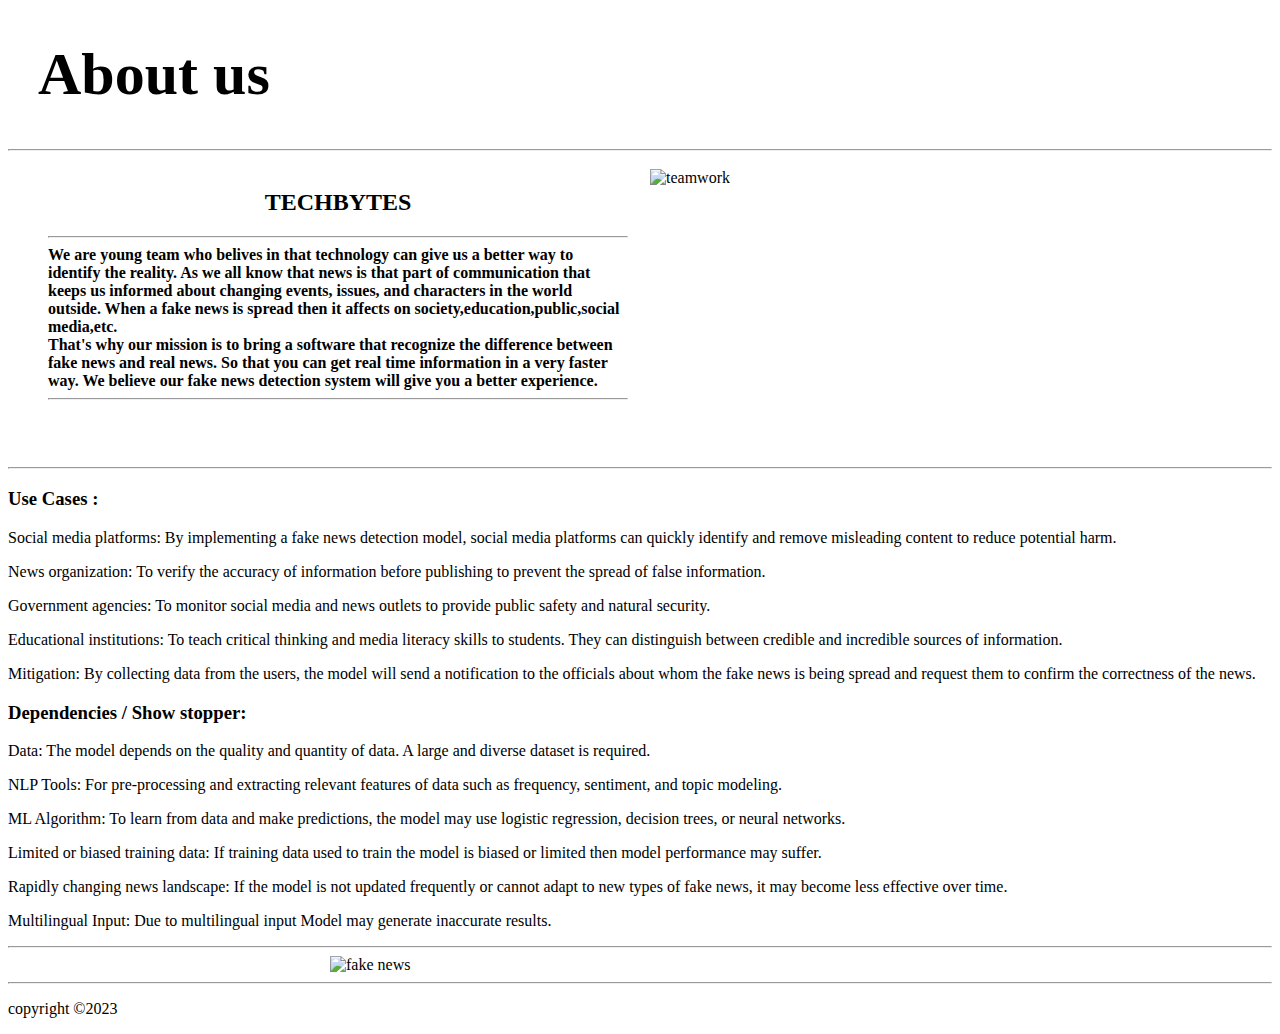
==== templates/about.html @ 09feb076 "first commit" ====
<!DOCTYPE html>
<html>
<head>
	<meta charset="utf-8">
	<meta name="viewport" content="width=device-width, initial-scale=1">
	<title>about.fakenews</title>
	<style>
		* {
		  box-sizing: border-box;
		}
		
		/* Create two equal columns that floats next to each other */
		.column {
		  float: left;
		  width: 50%;
		  padding: 10px;
		  height: 300px; /* Should be removed. Only for demonstration */
		}
		
		/* Clear floats after the columns */
		.row:after {
		  content: "";
		  display: table;
		  clear: both;
		}
		h1{text-align: left;margin-left: 30px; font-size:60px;}
		h2{text-align: center;}
		h2{color: black;}
		</style>
</head>
<body>
<h1><b> About us</b></h1>

<hr>
	<div class="row">
		<div class="column" style="background-color:white;height: 300px; width: 600px;box-sizing: border-box; margin-left: 30px;">
		  <h2>TECHBYTES</h2>
		  <p><b> <hr> 
			We are young team who belives in that technology can give us a better way to identify the reality. As we all know that news is that part of communication that keeps us informed about changing events, issues, and characters in the world outside. When a fake news is spread then it affects on society,education,public,social media,etc. <br>
			That's why our mission is to bring a software that recognize the difference between fake news and real news. So that you can get real time information in a very faster way. 
			We believe our fake news detection system will give you a better experience.
			<hr>
		</b></p>
		</div><div class="column" style="background-color:white; float: right;">
		  <img src="https://images.idgesg.net/images/idge/imported/imageapi/2022/02/03/21/programming_coding_elements_lines_of_code_development_developers_teamwork_by_dean_mitchell_gettyimages-1055056840_2400x1600-100795791-large-100918079-large.jpg?auto=webp&quality=85,70" width="420px" alt="teamwork">
		</div>
	  </div>


<hr>



<div><h3>Use Cases :</h3>
	<p>Social media platforms: By implementing a fake news detection model, social media platforms can quickly identify and remove misleading content to reduce potential harm.</p>
	
	<p>News organization: To verify the accuracy of information before publishing to prevent the spread of false information.</p>
	
	<p>Government agencies: To monitor social media and news outlets to provide public safety and natural security.</p>
	
	<p>Educational institutions: To teach critical thinking and media literacy skills to students. They can distinguish between credible and incredible sources of information.</p>
	
	<p>Mitigation: By collecting data from the users, the model will send a notification to the officials about whom the fake news is being spread and request them to confirm the correctness of the news.</p></div>

	<!-- https://www.kaggle.com/code/therealsampat/fake-news-detection -->
	
<h3>Dependencies / Show stopper: </h3>
<p>Data: The model depends on the quality and quantity of data. A large and diverse dataset is required.</p>
<p>NLP Tools: For pre-processing and extracting relevant features of data such as frequency, sentiment, and topic modeling.</p>
<p>ML Algorithm: To learn from data and make predictions, the model may use logistic regression, decision trees, or neural networks.</p>

<p>Limited or biased training data: If training data used to train the model is biased or limited then model performance may suffer.</p>
<p>Rapidly changing news landscape: If the model is not updated frequently or cannot adapt to new types of fake news, it may become less effective over time.</p>
<p>Multilingual Input: Due to multilingual input Model may generate inaccurate results.</p>
<hr>
<img src="https://miro.medium.com/max/1262/1*LBn_F2ALsKUAKK6vbQbJuw.png" alt="fake news" width="620px" style="display: block; margin-left: auto; margin-right: auto;"> <hr>
<footer>
	<p>
		copyright &copy2023
	</p>
</footer>
</body>
</html>
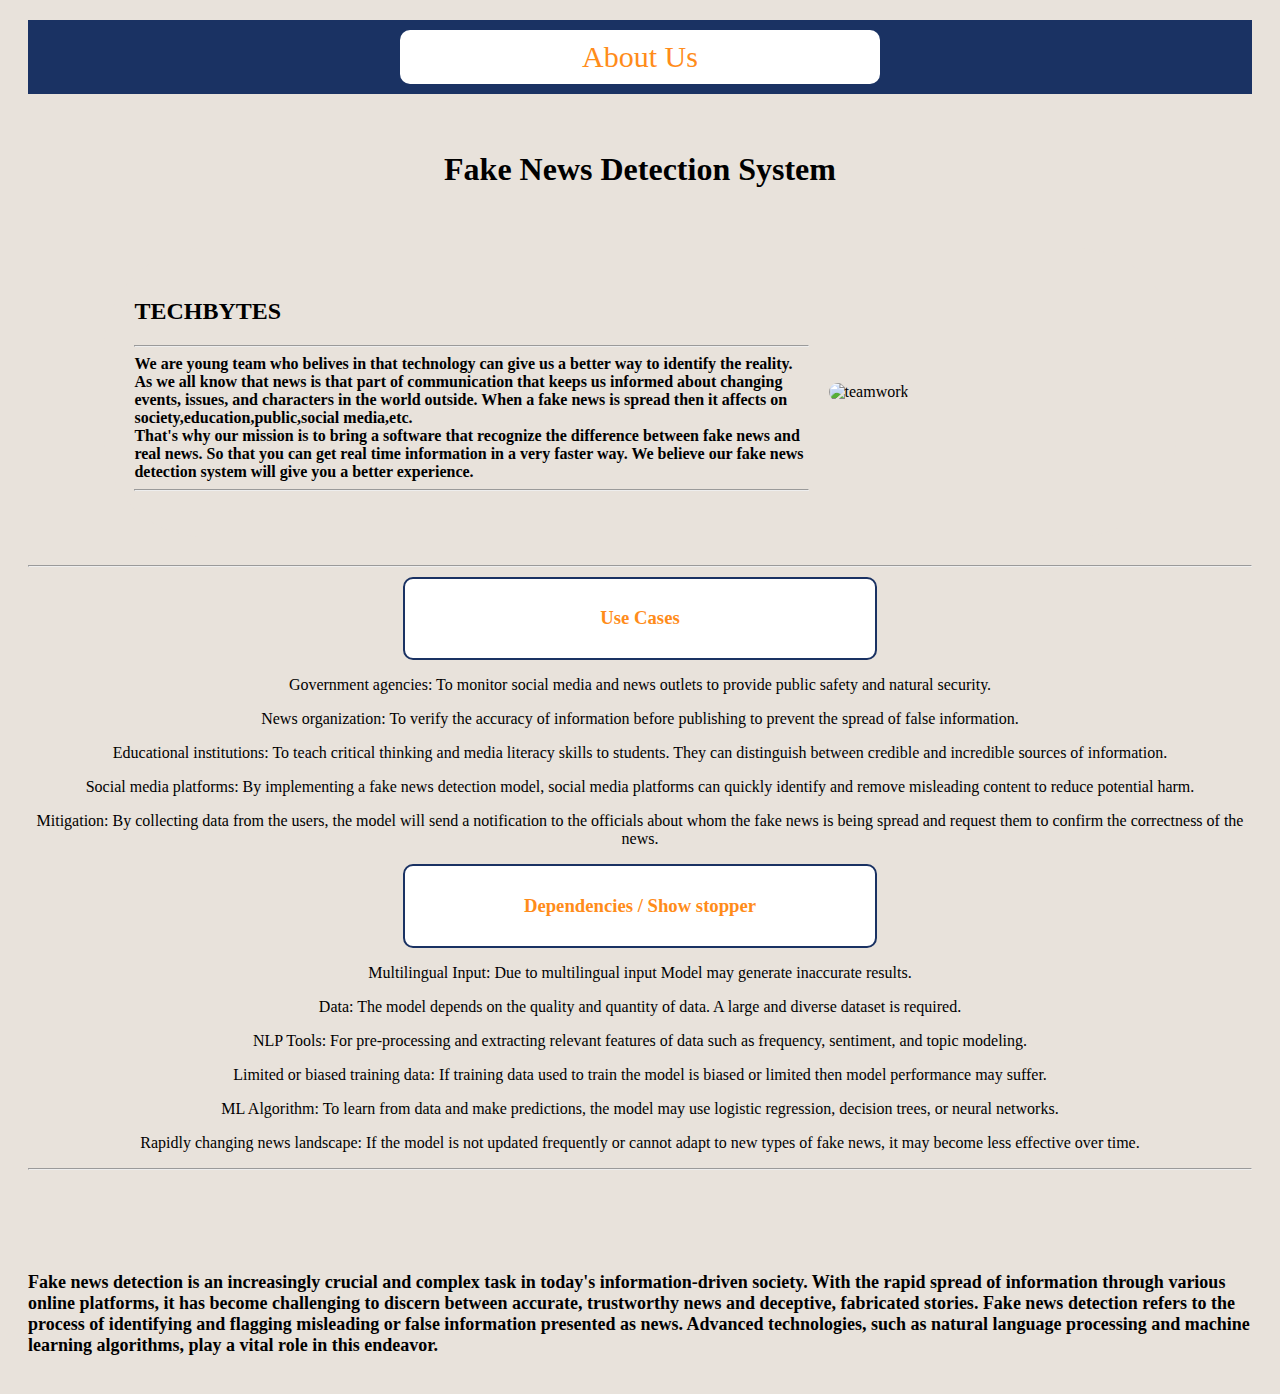
==== commit 523ce648: "Ready" ====
--- a/templates/about.html
+++ b/templates/about.html
@@ -1,83 +1,210 @@
 <!DOCTYPE html>
-<html>
+<html lang="en">
 <head>
-	<meta charset="utf-8">
-	<meta name="viewport" content="width=device-width, initial-scale=1">
-	<title>about.fakenews</title>
-	<style>
-		* {
-		  box-sizing: border-box;
-		}
-		
-		/* Create two equal columns that floats next to each other */
-		.column {
-		  float: left;
-		  width: 50%;
-		  padding: 10px;
-		  height: 300px; /* Should be removed. Only for demonstration */
-		}
-		
-		/* Clear floats after the columns */
-		.row:after {
-		  content: "";
-		  display: table;
-		  clear: both;
-		}
-		h1{text-align: left;margin-left: 30px; font-size:60px;}
-		h2{text-align: center;}
-		h2{color: black;}
-		</style>
+    <meta charset="UTF-8">
+    <meta http-equiv="X-UA-Compatible" content="IE=edge">
+    <meta name="viewport" content="width=device-width, initial-scale=1.0">
+    <link href="https://cdn.jsdelivr.net/npm/bootstrap@5.0.2/dist/css/bootstrap.min.css" rel="stylesheet"
+  integrity="sha384-EVSTQN3/azprG1Anm3QDgpJLIm9Nao0Yz1ztcQTwFspd3yD65VohhpuuCOmLASjC" crossorigin="anonymous">
+ <script src="https://cdn.jsdelivr.net/npm/bootstrap@5.0.2/dist/js/bootstrap.bundle.min.js"
+  integrity="sha384-MrcW6ZMFYlzcLA8Nl+NtUVF0sA7MsXsP1UyJoMp4YLEuNSfAP+JcXn/tWtIaxVXM"
+  crossorigin="anonymous"></script>
+ <script src="https://cdnjs.cloudflare.com/ajax/libs/jquery/3.1.1/jquery.min.js"></script>
+    <!-- <link rel="stylesheet" href="Home.css"> -->
+    <title>Fake News Detection</title>
+    <style>
+        
+        .main{
+            margin: 50px;
+        }
+        body{
+            background: #e8e2db; 
+        }
+
+        header{
+            margin: 20px;
+        }
+        nav{
+            display: grid;
+            grid-template-columns: 1fr;
+            margin-left: auto;
+            margin-right: auto;
+            width: 500px;
+        }
+        h1{text-align: center; font-style:bold; color: black; font-family: Algerian;}
+        .navigation{
+            background-color:  #1a3263;
+        }
+        #navbt{
+            margin: 10px;
+            padding: 10px;
+            padding-left: 20px;
+            padding-right: 20px;
+            color: #ff8c1a;
+            /* border-color: #ff8c1a; */
+            border-radius: 10px;
+            background-color: white;
+            text-align: center;
+            /* width:150px; */
+            font-size: 30px;
+        }
+        #navbt:hover{
+            background-color: #ff8c1a;
+            color: white;
+            font-weight: bold;
+            border-radius: 20px;
+        }
+        @media only screen and (max-width: 730px) {
+            nav{
+                display: block;
+            }
+            #navbt{
+                display: block;
+                width:100%;
+                margin-top: 10px;
+            }
+        }
+        /* .mncnt{
+            display: grid;
+            grid-template-columns: 1fr;
+        } */
+        .cnt{
+            display: grid;
+            grid-template-columns: 2fr 1fr;
+            margin: 10px;
+            padding: 30px;
+            background-color: #e8e2db;
+            border-radius: 100px;
+            width: 80%;
+            margin-left: auto;
+            margin-right: auto;
+        }
+        .img{
+            margin: 10px;
+            padding: 10px;
+            margin-top: auto;
+            margin-bottom: auto;
+        }
+        img{
+            border-radius: 40px;
+        }
+        .head2{
+            display: grid;
+            width: 450px;
+            margin: 10px;
+            margin-left: auto;
+            margin-right: auto;
+            background-color: white;
+            border-radius: 10px;
+            border: 2px solid;
+            border-color: #1a3263;
+            padding: 10px;
+            text-align: center;
+            color: #ff8c1a;
+        }
+        
+        .para{
+            margin: 10px;
+            padding: 10px;
+            font-weight: bold;
+            font-size: large;
+        }
+        .cnt1{
+            margin: 10px;
+            padding: 10px;
+            text-align: center;
+        }
+        /* .mnhead{
+            display: grid;
+            grid-template-columns: 2fr 1fr;
+        } */
+    </style>
 </head>
 <body>
-<h1><b> About us</b></h1>
-
-<hr>
-	<div class="row">
-		<div class="column" style="background-color:white;height: 300px; width: 600px;box-sizing: border-box; margin-left: 30px;">
-		  <h2>TECHBYTES</h2>
-		  <p><b> <hr> 
-			We are young team who belives in that technology can give us a better way to identify the reality. As we all know that news is that part of communication that keeps us informed about changing events, issues, and characters in the world outside. When a fake news is spread then it affects on society,education,public,social media,etc. <br>
-			That's why our mission is to bring a software that recognize the difference between fake news and real news. So that you can get real time information in a very faster way. 
-			We believe our fake news detection system will give you a better experience.
-			<hr>
-		</b></p>
-		</div><div class="column" style="background-color:white; float: right;">
-		  <img src="https://images.idgesg.net/images/idge/imported/imageapi/2022/02/03/21/programming_coding_elements_lines_of_code_development_developers_teamwork_by_dean_mitchell_gettyimages-1055056840_2400x1600-100795791-large-100918079-large.jpg?auto=webp&quality=85,70" width="420px" alt="teamwork">
-		</div>
-	  </div>
-
-
-<hr>
-
-
-
-<div><h3>Use Cases :</h3>
+    
+    <header>
+        <div class="navigation">
+            <nav>
+                <p id="navbt">
+                    About Us
+                </p>
+            </nav>
+        </div>
+        <br>
+        <br>
+        <div class="mnhead">
+            <div >
+                <h1 class="mainhead">
+                    Fake News Detection System
+                </h1>
+            </div>
+            <!-- <div class="img">
+                <img src="Fake news icon.jpg" alt="Image Cannot displayed">
+            </div> -->
+        </div>
+        <br>
+    </header>
+    <section>
+        <div class="mncnt">
+            <div class="cnt">
+                <div class="txt">
+                    <h2>TECHBYTES</h2>
+                    <p><b> <hr> 
+                        We are young team who belives in that technology can give us a better way to identify the reality. As we all know that news is that part of communication that keeps us informed about changing events, issues, and characters in the world outside. When a fake news is spread then it affects on society,education,public,social media,etc. <br>
+                        That's why our mission is to bring a software that recognize the difference between fake news and real news. So that you can get real time information in a very faster way. 
+                        We believe our fake news detection system will give you a better experience.
+                        <hr>
+                    </b></p>
+                </div>
+                <div class="img">
+                    <img src="https://images.idgesg.net/images/idge/imported/imageapi/2022/02/03/21/programming_coding_elements_lines_of_code_development_developers_teamwork_by_dean_mitchell_gettyimages-1055056840_2400x1600-100795791-large-100918079-large.jpg?auto=webp&quality=85,70" width="420px" alt="teamwork">
+                </div>
+            </div>
+        </div>
+<div class="cnt1">
+            <hr>
+            <div class="head2">
+                <h3>Use Cases</h3>
+            </div>
+    
+	<p>Government agencies: To monitor social media and news outlets to provide public safety and natural security.</p>
+    
+	<p>News organization: To verify the accuracy of information before publishing to prevent the spread of false information.</p>
+    
+	<p>Educational institutions: To teach critical thinking and media literacy skills to students. They can distinguish between credible and incredible sources of information.</p>
+    
 	<p>Social media platforms: By implementing a fake news detection model, social media platforms can quickly identify and remove misleading content to reduce potential harm.</p>
 	
-	<p>News organization: To verify the accuracy of information before publishing to prevent the spread of false information.</p>
-	
-	<p>Government agencies: To monitor social media and news outlets to provide public safety and natural security.</p>
-	
-	<p>Educational institutions: To teach critical thinking and media literacy skills to students. They can distinguish between credible and incredible sources of information.</p>
-	
-	<p>Mitigation: By collecting data from the users, the model will send a notification to the officials about whom the fake news is being spread and request them to confirm the correctness of the news.</p></div>
+	<p>Mitigation: By collecting data from the users, the model will send a notification to the officials about whom the fake news is being spread and request them to confirm the correctness of the news.</p>
 
 	<!-- https://www.kaggle.com/code/therealsampat/fake-news-detection -->
 	
-<h3>Dependencies / Show stopper: </h3>
+    <div class="head2">
+        <h3>Dependencies / Show stopper</h3>
+    </div>
+<p>Multilingual Input: Due to multilingual input Model may generate inaccurate results.</p>
 <p>Data: The model depends on the quality and quantity of data. A large and diverse dataset is required.</p>
 <p>NLP Tools: For pre-processing and extracting relevant features of data such as frequency, sentiment, and topic modeling.</p>
+<p>Limited or biased training data: If training data used to train the model is biased or limited then model performance may suffer.</p>
 <p>ML Algorithm: To learn from data and make predictions, the model may use logistic regression, decision trees, or neural networks.</p>
-
-<p>Limited or biased training data: If training data used to train the model is biased or limited then model performance may suffer.</p>
 <p>Rapidly changing news landscape: If the model is not updated frequently or cannot adapt to new types of fake news, it may become less effective over time.</p>
-<p>Multilingual Input: Due to multilingual input Model may generate inaccurate results.</p>
 <hr>
-<img src="https://miro.medium.com/max/1262/1*LBn_F2ALsKUAKK6vbQbJuw.png" alt="fake news" width="620px" style="display: block; margin-left: auto; margin-right: auto;"> <hr>
-<footer>
-	<p>
-		copyright &copy2023
-	</p>
-</footer>
+</div>
+        <br>
+        <br>
+        <div class = "sec">
+            <div class="para">
+                <p>
+                    Fake news detection is an increasingly crucial and complex task in today's information-driven society. With the rapid spread of information through various online platforms, it has become challenging to discern between accurate, trustworthy news and deceptive, fabricated stories. Fake news detection refers to the process of identifying and flagging misleading or false information presented as news. Advanced technologies, such as natural language processing and machine learning algorithms, play a vital role in this endeavor.
+                    </p>
+            </div>
+        </div>
+        
+    </section>
 </body>
-</html>+</html>
+
+
+<!-- Feature1 -main branch of project
+    Master - Experimental branch of project 
+    if want to do any changes in project then first on master if it change is good the merge the two branches otherwise our main branch is unaffected -->